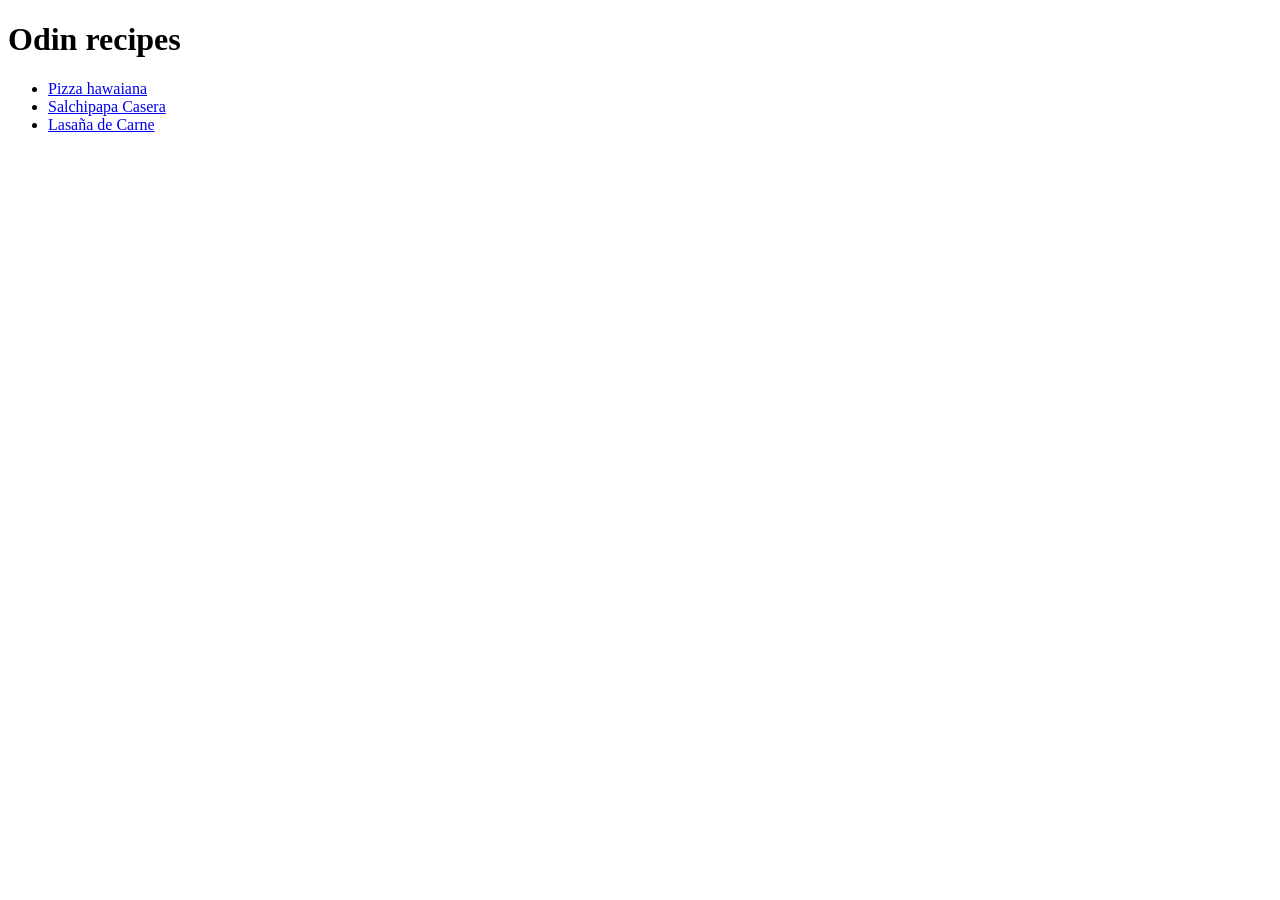
==== index.html @ f458f834 "Add Odin Recipes project" ====
<!DOCTYPE html>
<html lang="en">
    <head>
        <meta charset="UTF-8">
        <title>Odin Recipes</title>
    </head>
    <body>

        <h1>Odin recipes</h1>

    <ul>
    <li><a href="recipes/pizza.html">Pizza hawaiana</a></li>
    <li><a href="recipes/Salchipapa.html">Salchipapa Casera</a></li>
    <li><a href="recipes/lasaña.html">Lasaña de Carne</a></li>
    </ul>
</body> 
</html>
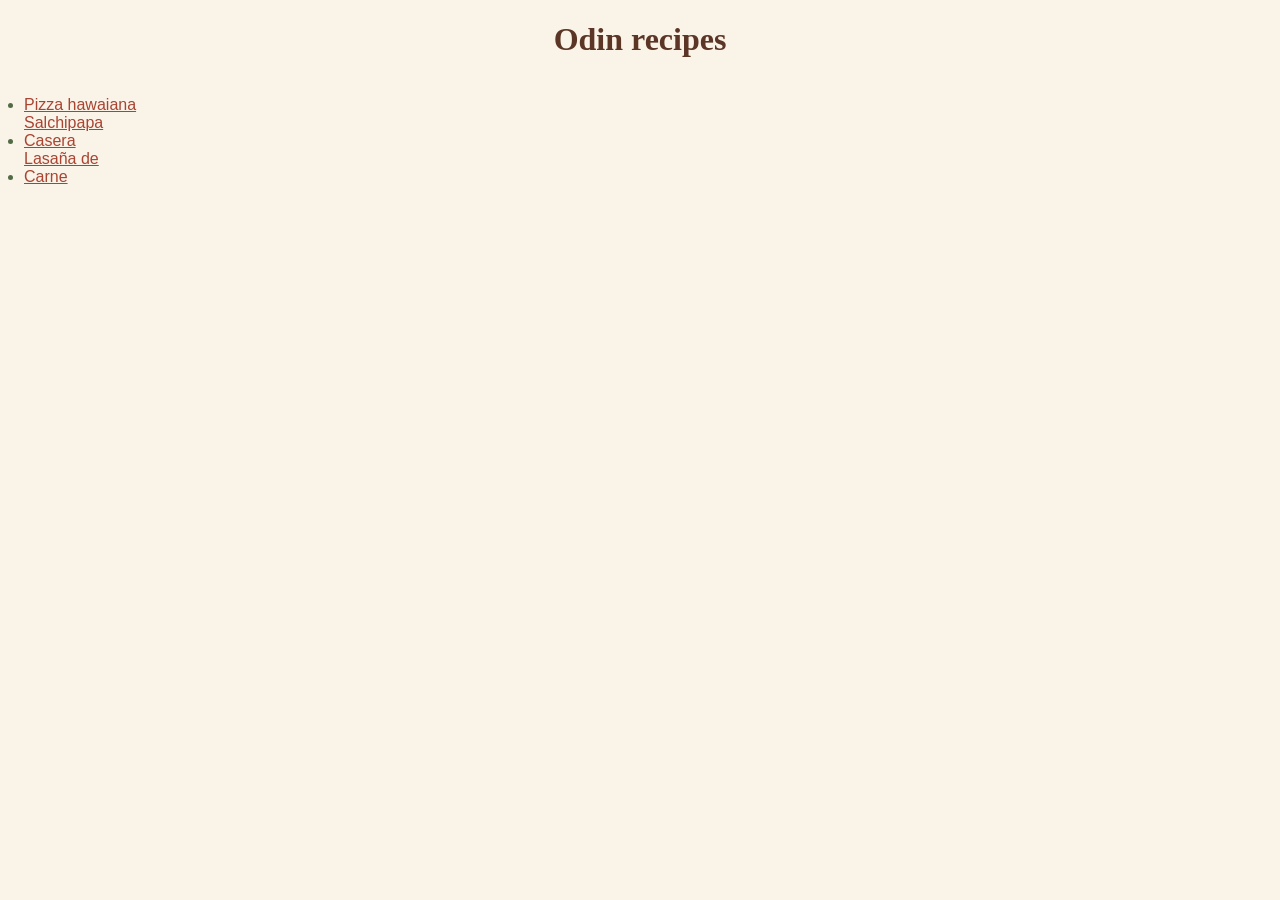
==== commit aea5872b: "Add CSS styles to recipes" ====
--- a/index.html
+++ b/index.html
@@ -3,6 +3,7 @@
     <head>
         <meta charset="UTF-8">
         <title>Odin Recipes</title>
+        <link rel="stylesheet" href="style.css">
     </head>
     <body>
 
--- a/style.css
+++ b/style.css
@@ -0,0 +1,43 @@
+body {
+    background-color: #faf3e8;
+    color: #5B3525;
+    font-family: Arial, sans-serif;
+}
+
+h1 {
+    color: #5B3525;
+    text-align: center;
+    font-family: Georgia;
+}
+
+h2 {
+    color:#A84432;
+    font-family: Georgia;
+}
+
+p {
+    color: #A84432;
+    font-family: Arial;
+    font-size: 16px;
+    margin-bottom: 16px;
+}
+
+ul {
+    color: #526B45;
+    padding: 16px;
+}
+
+ol {
+    color: #A84432;
+    padding: 16px;
+}
+
+a {
+    color: #A84432;
+    display: inline-block;
+    width: 120px;
+}
+
+img {
+    width: 400px;
+}
